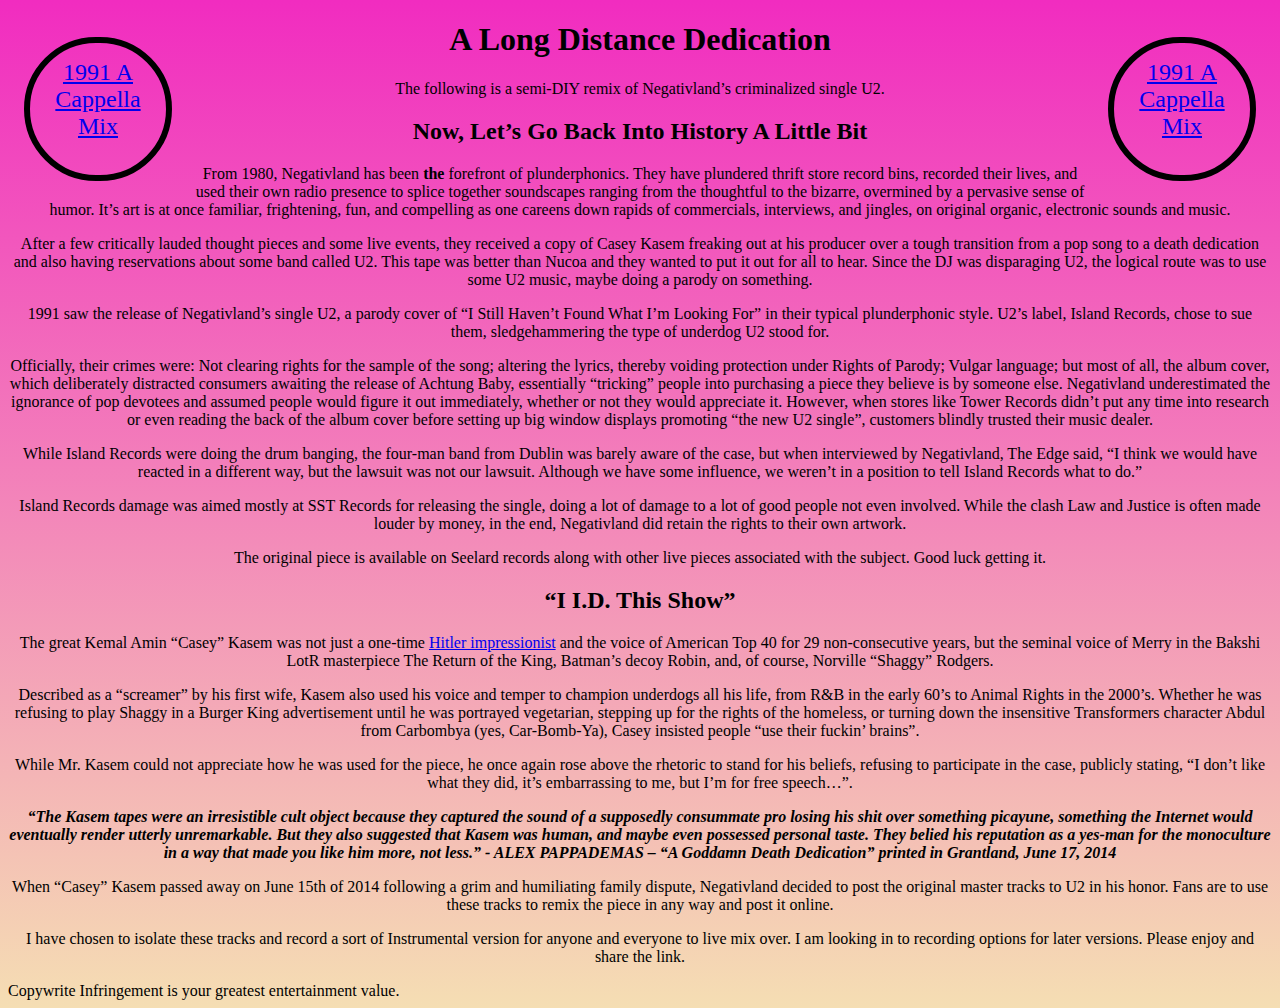
==== index.html @ 0ae563e5 "updated css, link" ====
<!DOCTYPE html>
<html lang="en">
<head>
    <meta charset="UTF-8">
    <meta name="viewport" content="width=device-width, initial-scale=1.0">
    <link rel="stylesheet" href="index.css">
    <title>Letter 2/Numeral U</title>
</head>
<body>
    <div>
    <div id="1Remix" style="float:left">
    <div class="link">
    <a href="/Letter2NumeralURemix/Track1.html">
        1991 A Cappella Mix
    </a>
</div>

</div>
    <div id="2Remix" style="float:right">
    <div class="link">
    <a href="/Letter2NumeralURemix/Track1.html">
        1991 A Cappella Mix
    </a>
</div>

</div>
</div>

    <h1>A Long Distance Dedication</h1>

    <p>The following is a semi-DIY remix of Negativland’s criminalized single U2.</p>
        
        <h2>Now, Let’s Go Back Into History A Little Bit</h2>
        
        <p>From 1980, Negativland has been <b>the</b> forefront of plunderphonics. They have plundered thrift store record bins, recorded their lives, and used their own radio presence to splice together soundscapes ranging from the thoughtful to the bizarre, overmined by a pervasive sense of humor. It’s art is at once familiar, frightening, fun, and compelling as one careens down rapids of commercials, interviews, and jingles, on original organic, electronic sounds and music.</p>
<p>After a few critically lauded thought pieces and some live events, they received a copy of Casey Kasem freaking out at his producer over a tough transition from a pop song to a death dedication and also having reservations about some band called U2. This tape was better than Nucoa and they wanted to put it out for all to hear. Since the DJ was disparaging U2, the logical route was to use some U2 music, maybe doing a parody on something.</p>

        <p>1991 saw the release of Negativland’s single U2, a parody cover of “I Still Haven’t Found What I’m Looking For” in their typical plunderphonic style. U2’s label, Island Records, chose to sue them, sledgehammering the type of underdog U2 stood for.</p>
        <p>Officially, their crimes were: Not clearing rights for the sample of the song; altering the lyrics, thereby voiding protection under Rights of Parody; Vulgar language; but most of all, the album cover, which deliberately distracted consumers awaiting the release of Achtung Baby, essentially “tricking” people into purchasing a piece they believe is by someone else. Negativland underestimated the ignorance of pop devotees and assumed people would figure it out immediately, whether or not they would appreciate it. However, when stores like Tower Records didn’t put any time into research or even reading the back of the album cover before setting up big window displays promoting “the new U2 single”, customers blindly trusted their music dealer. </p>
        <p>While Island Records were doing the drum banging, the four-man band from Dublin was barely aware of the case, but when interviewed by Negativland, The Edge said, “I think we would have reacted in a different way, but the lawsuit was not our lawsuit. Although we have some influence, we weren’t in a position to tell Island Records what to do.”</p>
        <p>Island Records damage was aimed mostly at SST Records for releasing the single, doing a lot of damage to a lot of good people not even involved. While the clash Law and Justice is often made louder by money, in the end, Negativland did retain the rights to their own artwork.</p>
<p>The original piece is available on Seelard records along with other live pieces associated with the subject. Good luck getting it.</p>

        <h2>“I I.D. This Show”</h2>
        <p>The great Kemal Amin “Casey” Kasem was not just a one-time <a href="https://youtu.be/PPUMCYg1gn8?t=1004" target="_blank">Hitler impressionist</a> and the voice of American Top 40 for 29 non-consecutive years, but the seminal voice of Merry in the Bakshi LotR masterpiece The Return of the King, Batman’s decoy Robin, and, of course, Norville “Shaggy” Rodgers.</p>
        <p>Described as a “screamer” by his first wife, Kasem also used his voice and temper to champion underdogs all his life, from R&B in the early 60’s to Animal Rights in the 2000’s. Whether he was refusing to play Shaggy in a Burger King advertisement until he was portrayed vegetarian, stepping up for the rights of the homeless, or turning down the insensitive Transformers character Abdul from Carbombya (yes, Car-Bomb-Ya), Casey insisted people “use their fuckin’ brains”.</p>
        <p>While Mr. Kasem could not appreciate how he was used for the piece, he once again rose above the rhetoric to stand for his beliefs, refusing to participate in the case, publicly stating, “I don’t like what they did, it’s embarrassing to me, but I’m for free speech…”.</p> 
        <p id="AP">“The Kasem tapes were an irresistible cult object because they captured the sound of a supposedly consummate pro losing his shit over something picayune, something the Internet would eventually render utterly unremarkable. But they also suggested that Kasem was human, and maybe even possessed personal taste. They belied his reputation as a yes-man for the monoculture in a way that made you like him more, not less.” - ALEX PAPPADEMAS – “A Goddamn Death Dedication” printed in Grantland, June 17, 2014</p>
        
        <p>When “Casey” Kasem passed away on June 15th of 2014 following a grim and humiliating family dispute, Negativland decided to post the original master tracks to U2 in his honor. Fans are to use these tracks to remix the piece in any way and post it online.</p>
        <p>I have chosen to isolate these tracks and record a sort of Instrumental version for anyone and everyone to live mix over. I am looking in to recording options for later versions. Please enjoy and share the link.
        </p>
        Copywrite Infringement is your greatest entertainment value.
</body>
</html>
---- index.css ----
body {
    background-image: linear-gradient(rgb(241, 44, 192), wheat);
  }

  h1, h2, p {
      text-align: center;
  }

  #AP {
     font-weight: bold;
     font-style: oblique;
  }

  .link {
      background-image: url("/Letter2NumeralURemix/coverart.jpg");
      background-size: contain;
      width:7.5rem;
      height:6.25rem;
      
    border: .4rem solid black;
    border-radius: 11.25rem;
    margin: 1rem;
    font-size: 1.5rem;
    padding: 1rem .5rem;
    text-align: center;
    color: rgb(226, 67, 192);    
      }
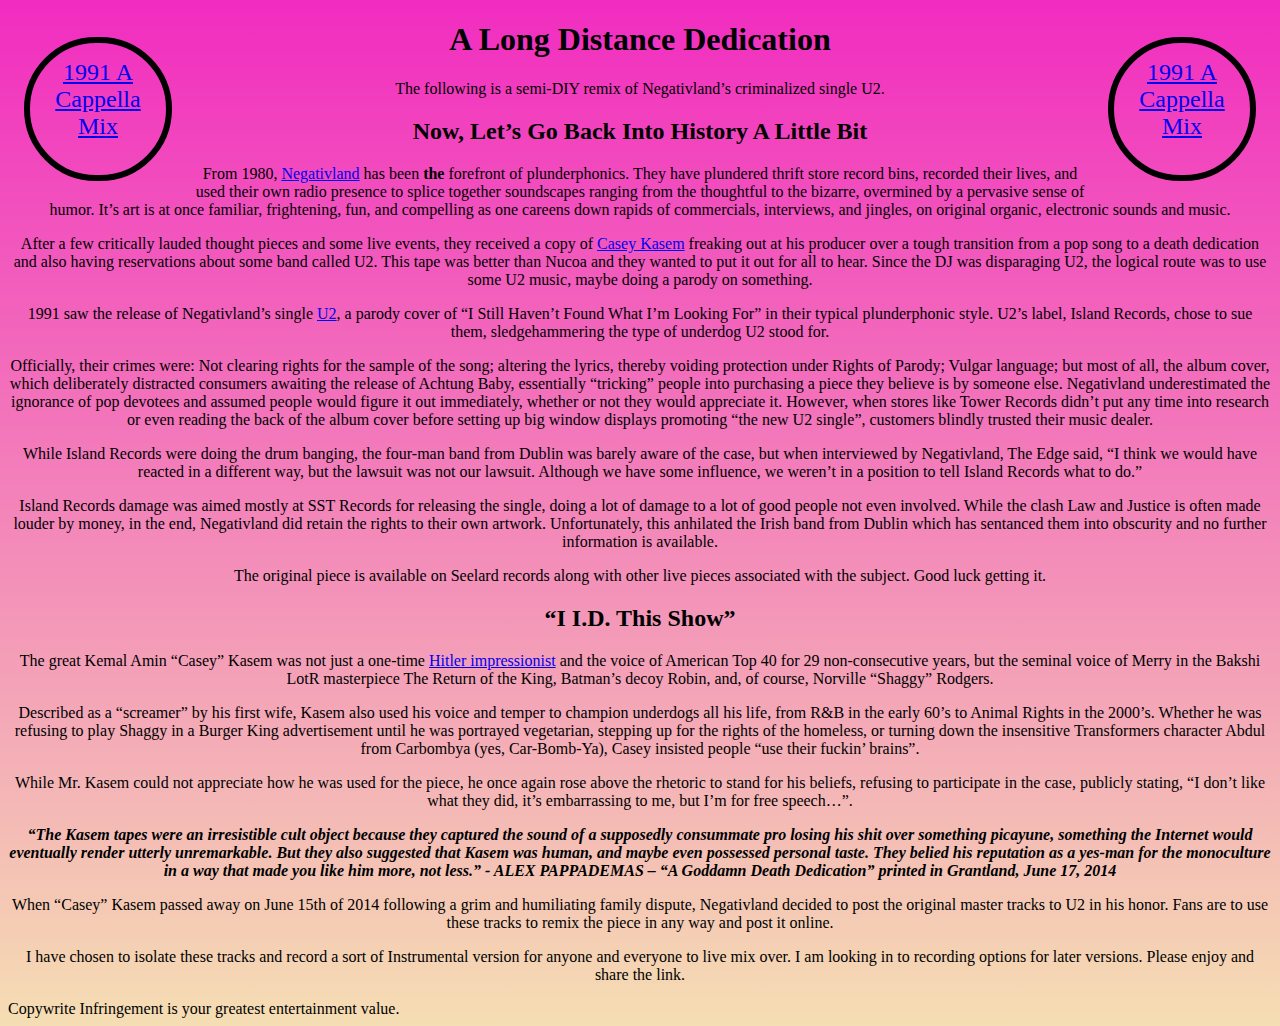
==== commit 791d5cb0: "added hyperlinks" ====
--- a/index.html
+++ b/index.html
@@ -1,55 +1,146 @@
 <!DOCTYPE html>
 <html lang="en">
-<head>
-    <meta charset="UTF-8">
-    <meta name="viewport" content="width=device-width, initial-scale=1.0">
-    <link rel="stylesheet" href="index.css">
+  <head>
+    <meta charset="UTF-8" />
+    <meta name="viewport" content="width=device-width, initial-scale=1.0" />
+    <link rel="stylesheet" href="index.css" />
     <title>Letter 2/Numeral U</title>
-</head>
-<body>
+  </head>
+  <body>
     <div>
-    <div id="1Remix" style="float:left">
-    <div class="link">
-    <a href="/Letter2NumeralURemix/Track1.html">
-        1991 A Cappella Mix
-    </a>
-</div>
-
-</div>
-    <div id="2Remix" style="float:right">
-    <div class="link">
-    <a href="/Letter2NumeralURemix/Track1.html">
-        1991 A Cappella Mix
-    </a>
-</div>
-
-</div>
-</div>
+      <div id="1Remix" style="float: left;">
+        <div class="link">
+          <a href="/Letter2NumeralURemix/Track1.html">
+            1991 A Cappella Mix
+          </a>
+        </div>
+      </div>
+      <div id="2Remix" style="float: right;">
+        <div class="link">
+          <a href="/Letter2NumeralURemix/Track1.html">
+            1991 A Cappella Mix
+          </a>
+        </div>
+      </div>
+    </div>
 
     <h1>A Long Distance Dedication</h1>
 
-    <p>The following is a semi-DIY remix of Negativland’s criminalized single U2.</p>
-        
-        <h2>Now, Let’s Go Back Into History A Little Bit</h2>
-        
-        <p>From 1980, Negativland has been <b>the</b> forefront of plunderphonics. They have plundered thrift store record bins, recorded their lives, and used their own radio presence to splice together soundscapes ranging from the thoughtful to the bizarre, overmined by a pervasive sense of humor. It’s art is at once familiar, frightening, fun, and compelling as one careens down rapids of commercials, interviews, and jingles, on original organic, electronic sounds and music.</p>
-<p>After a few critically lauded thought pieces and some live events, they received a copy of Casey Kasem freaking out at his producer over a tough transition from a pop song to a death dedication and also having reservations about some band called U2. This tape was better than Nucoa and they wanted to put it out for all to hear. Since the DJ was disparaging U2, the logical route was to use some U2 music, maybe doing a parody on something.</p>
+    <p>
+      The following is a semi-DIY remix of Negativland’s criminalized single U2.
+    </p>
 
-        <p>1991 saw the release of Negativland’s single U2, a parody cover of “I Still Haven’t Found What I’m Looking For” in their typical plunderphonic style. U2’s label, Island Records, chose to sue them, sledgehammering the type of underdog U2 stood for.</p>
-        <p>Officially, their crimes were: Not clearing rights for the sample of the song; altering the lyrics, thereby voiding protection under Rights of Parody; Vulgar language; but most of all, the album cover, which deliberately distracted consumers awaiting the release of Achtung Baby, essentially “tricking” people into purchasing a piece they believe is by someone else. Negativland underestimated the ignorance of pop devotees and assumed people would figure it out immediately, whether or not they would appreciate it. However, when stores like Tower Records didn’t put any time into research or even reading the back of the album cover before setting up big window displays promoting “the new U2 single”, customers blindly trusted their music dealer. </p>
-        <p>While Island Records were doing the drum banging, the four-man band from Dublin was barely aware of the case, but when interviewed by Negativland, The Edge said, “I think we would have reacted in a different way, but the lawsuit was not our lawsuit. Although we have some influence, we weren’t in a position to tell Island Records what to do.”</p>
-        <p>Island Records damage was aimed mostly at SST Records for releasing the single, doing a lot of damage to a lot of good people not even involved. While the clash Law and Justice is often made louder by money, in the end, Negativland did retain the rights to their own artwork.</p>
-<p>The original piece is available on Seelard records along with other live pieces associated with the subject. Good luck getting it.</p>
+    <h2>Now, Let’s Go Back Into History A Little Bit</h2>
 
-        <h2>“I I.D. This Show”</h2>
-        <p>The great Kemal Amin “Casey” Kasem was not just a one-time <a href="https://youtu.be/PPUMCYg1gn8?t=1004" target="_blank">Hitler impressionist</a> and the voice of American Top 40 for 29 non-consecutive years, but the seminal voice of Merry in the Bakshi LotR masterpiece The Return of the King, Batman’s decoy Robin, and, of course, Norville “Shaggy” Rodgers.</p>
-        <p>Described as a “screamer” by his first wife, Kasem also used his voice and temper to champion underdogs all his life, from R&B in the early 60’s to Animal Rights in the 2000’s. Whether he was refusing to play Shaggy in a Burger King advertisement until he was portrayed vegetarian, stepping up for the rights of the homeless, or turning down the insensitive Transformers character Abdul from Carbombya (yes, Car-Bomb-Ya), Casey insisted people “use their fuckin’ brains”.</p>
-        <p>While Mr. Kasem could not appreciate how he was used for the piece, he once again rose above the rhetoric to stand for his beliefs, refusing to participate in the case, publicly stating, “I don’t like what they did, it’s embarrassing to me, but I’m for free speech…”.</p> 
-        <p id="AP">“The Kasem tapes were an irresistible cult object because they captured the sound of a supposedly consummate pro losing his shit over something picayune, something the Internet would eventually render utterly unremarkable. But they also suggested that Kasem was human, and maybe even possessed personal taste. They belied his reputation as a yes-man for the monoculture in a way that made you like him more, not less.” - ALEX PAPPADEMAS – “A Goddamn Death Dedication” printed in Grantland, June 17, 2014</p>
-        
-        <p>When “Casey” Kasem passed away on June 15th of 2014 following a grim and humiliating family dispute, Negativland decided to post the original master tracks to U2 in his honor. Fans are to use these tracks to remix the piece in any way and post it online.</p>
-        <p>I have chosen to isolate these tracks and record a sort of Instrumental version for anyone and everyone to live mix over. I am looking in to recording options for later versions. Please enjoy and share the link.
-        </p>
-        Copywrite Infringement is your greatest entertainment value.
-</body>
-</html>+    <p>
+      From 1980,
+      <a href="https://en.wikipedia.org/wiki/Negativland">Negativland</a> has
+      been <b>the</b> forefront of plunderphonics. They have plundered thrift
+      store record bins, recorded their lives, and used their own radio presence
+      to splice together soundscapes ranging from the thoughtful to the bizarre,
+      overmined by a pervasive sense of humor. It’s art is at once familiar,
+      frightening, fun, and compelling as one careens down rapids of
+      commercials, interviews, and jingles, on original organic, electronic
+      sounds and music.
+    </p>
+    <p>
+      After a few critically lauded thought pieces and some live events, they
+      received a copy of
+      <a href="https://en.wikipedia.org/wiki/Casey_Kasem">Casey Kasem</a>
+      freaking out at his producer over a tough transition from a pop song to a
+      death dedication and also having reservations about some band called U2.
+      This tape was better than Nucoa and they wanted to put it out for all to
+      hear. Since the DJ was disparaging U2, the logical route was to use some
+      U2 music, maybe doing a parody on something.
+    </p>
+
+    <p>
+      1991 saw the release of Negativland’s single
+      <a href="https://en.wikipedia.org/wiki/U2_(EP)">U2</a>, a parody cover of
+      “I Still Haven’t Found What I’m Looking For” in their typical
+      plunderphonic style. U2’s label, Island Records, chose to sue them,
+      sledgehammering the type of underdog U2 stood for.
+    </p>
+    <p>
+      Officially, their crimes were: Not clearing rights for the sample of the
+      song; altering the lyrics, thereby voiding protection under Rights of
+      Parody; Vulgar language; but most of all, the album cover, which
+      deliberately distracted consumers awaiting the release of Achtung Baby,
+      essentially “tricking” people into purchasing a piece they believe is by
+      someone else. Negativland underestimated the ignorance of pop devotees and
+      assumed people would figure it out immediately, whether or not they would
+      appreciate it. However, when stores like Tower Records didn’t put any time
+      into research or even reading the back of the album cover before setting
+      up big window displays promoting “the new U2 single”, customers blindly
+      trusted their music dealer.
+    </p>
+    <p>
+      While Island Records were doing the drum banging, the four-man band from
+      Dublin was barely aware of the case, but when interviewed by Negativland,
+      The Edge said, “I think we would have reacted in a different way, but the
+      lawsuit was not our lawsuit. Although we have some influence, we weren’t
+      in a position to tell Island Records what to do.”
+    </p>
+    <p>
+      Island Records damage was aimed mostly at SST Records for releasing the
+      single, doing a lot of damage to a lot of good people not even involved.
+      While the clash Law and Justice is often made louder by money, in the end,
+      Negativland did retain the rights to their own artwork. Unfortunately, this anhilated the Irish band
+      from Dublin which has sentanced them into obscurity and no further information is
+      available.
+    </p>
+    <p>
+      The original piece is available on Seelard records along with other live
+      pieces associated with the subject. Good luck getting it.
+    </p>
+
+    <h2>“I I.D. This Show”</h2>
+    <p>
+      The great Kemal Amin “Casey” Kasem was not just a one-time
+      <a href="https://youtu.be/PPUMCYg1gn8?t=1004" target="_blank"
+        >Hitler impressionist</a
+      >
+      and the voice of American Top 40 for 29 non-consecutive years, but the
+      seminal voice of Merry in the Bakshi LotR masterpiece The Return of the
+      King, Batman’s decoy Robin, and, of course, Norville “Shaggy” Rodgers.
+    </p>
+    <p>
+      Described as a “screamer” by his first wife, Kasem also used his voice and
+      temper to champion underdogs all his life, from R&B in the early 60’s to
+      Animal Rights in the 2000’s. Whether he was refusing to play Shaggy in a
+      Burger King advertisement until he was portrayed vegetarian, stepping up
+      for the rights of the homeless, or turning down the insensitive
+      Transformers character Abdul from Carbombya (yes, Car-Bomb-Ya), Casey
+      insisted people “use their fuckin’ brains”.
+    </p>
+    <p>
+      While Mr. Kasem could not appreciate how he was used for the piece, he
+      once again rose above the rhetoric to stand for his beliefs, refusing to
+      participate in the case, publicly stating, “I don’t like what they did,
+      it’s embarrassing to me, but I’m for free speech…”.
+    </p>
+    <p id="AP">
+      “The Kasem tapes were an irresistible cult object because they captured
+      the sound of a supposedly consummate pro losing his shit over something
+      picayune, something the Internet would eventually render utterly
+      unremarkable. But they also suggested that Kasem was human, and maybe even
+      possessed personal taste. They belied his reputation as a yes-man for the
+      monoculture in a way that made you like him more, not less.” - ALEX
+      PAPPADEMAS – “A Goddamn Death Dedication” printed in Grantland, June 17,
+      2014
+    </p>
+
+    <p>
+      When “Casey” Kasem passed away on June 15th of 2014 following a grim and
+      humiliating family dispute, Negativland decided to post the original
+      master tracks to U2 in his honor. Fans are to use these tracks to remix
+      the piece in any way and post it online.
+    </p>
+    <p>
+      I have chosen to isolate these tracks and record a sort of Instrumental
+      version for anyone and everyone to live mix over. I am looking in to
+      recording options for later versions. Please enjoy and share the link.
+    </p>
+    Copywrite Infringement is your greatest entertainment value.
+  </body>
+</html>
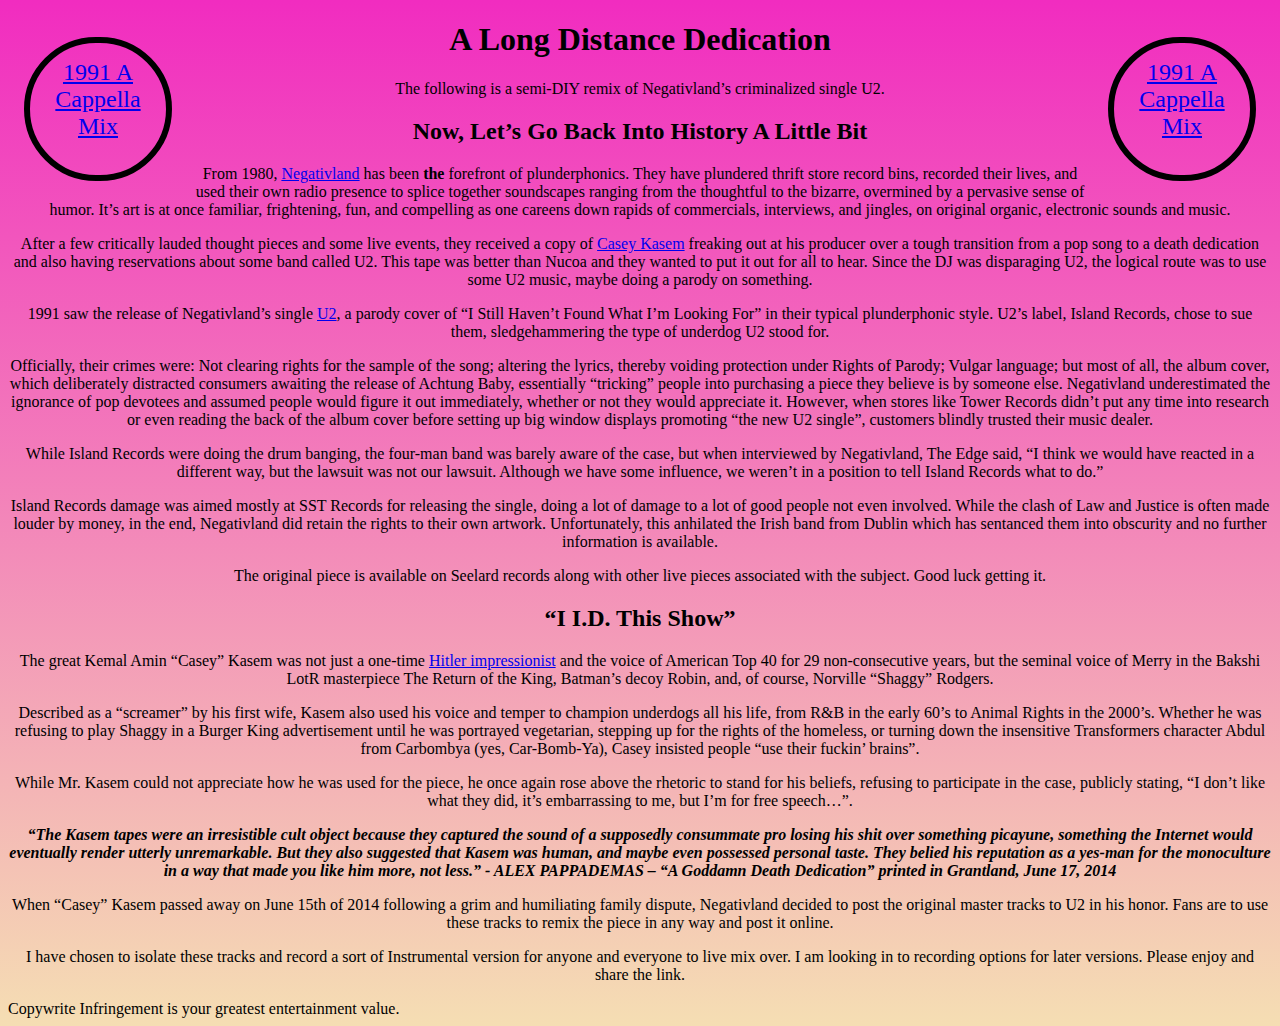
==== commit 672e0cc0: "fixed typos" ====
--- a/index.html
+++ b/index.html
@@ -34,19 +34,23 @@
 
     <p>
       From 1980,
-      <a href="https://en.wikipedia.org/wiki/Negativland">Negativland</a> has
-      been <b>the</b> forefront of plunderphonics. They have plundered thrift
-      store record bins, recorded their lives, and used their own radio presence
-      to splice together soundscapes ranging from the thoughtful to the bizarre,
-      overmined by a pervasive sense of humor. It’s art is at once familiar,
-      frightening, fun, and compelling as one careens down rapids of
+      <a href="https://en.wikipedia.org/wiki/Negativland" target="_blank"
+        >Negativland</a
+      >
+      has been <b>the</b> forefront of plunderphonics. They have plundered
+      thrift store record bins, recorded their lives, and used their own radio
+      presence to splice together soundscapes ranging from the thoughtful to the
+      bizarre, overmined by a pervasive sense of humor. It’s art is at once
+      familiar, frightening, fun, and compelling as one careens down rapids of
       commercials, interviews, and jingles, on original organic, electronic
       sounds and music.
     </p>
     <p>
       After a few critically lauded thought pieces and some live events, they
       received a copy of
-      <a href="https://en.wikipedia.org/wiki/Casey_Kasem">Casey Kasem</a>
+      <a href="https://en.wikipedia.org/wiki/Casey_Kasem" target="_blank"
+        >Casey Kasem</a
+      >
       freaking out at his producer over a tough transition from a pop song to a
       death dedication and also having reservations about some band called U2.
       This tape was better than Nucoa and they wanted to put it out for all to
@@ -56,10 +60,10 @@
 
     <p>
       1991 saw the release of Negativland’s single
-      <a href="https://en.wikipedia.org/wiki/U2_(EP)">U2</a>, a parody cover of
-      “I Still Haven’t Found What I’m Looking For” in their typical
-      plunderphonic style. U2’s label, Island Records, chose to sue them,
-      sledgehammering the type of underdog U2 stood for.
+      <a href="https://en.wikipedia.org/wiki/U2_(EP)" target="_blank">U2</a>, a
+      parody cover of “I Still Haven’t Found What I’m Looking For” in their
+      typical plunderphonic style. U2’s label, Island Records, chose to sue
+      them, sledgehammering the type of underdog U2 stood for.
     </p>
     <p>
       Officially, their crimes were: Not clearing rights for the sample of the
@@ -75,8 +79,8 @@
       trusted their music dealer.
     </p>
     <p>
-      While Island Records were doing the drum banging, the four-man band from
-      Dublin was barely aware of the case, but when interviewed by Negativland,
+      While Island Records were doing the drum banging, the four-man band 
+      was barely aware of the case, but when interviewed by Negativland,
       The Edge said, “I think we would have reacted in a different way, but the
       lawsuit was not our lawsuit. Although we have some influence, we weren’t
       in a position to tell Island Records what to do.”
@@ -84,10 +88,10 @@
     <p>
       Island Records damage was aimed mostly at SST Records for releasing the
       single, doing a lot of damage to a lot of good people not even involved.
-      While the clash Law and Justice is often made louder by money, in the end,
-      Negativland did retain the rights to their own artwork. Unfortunately, this anhilated the Irish band
-      from Dublin which has sentanced them into obscurity and no further information is
-      available.
+      While the clash of Law and Justice is often made louder by money, in the end,
+      Negativland did retain the rights to their own artwork. Unfortunately,
+      this anhilated the Irish band from Dublin which has sentanced them into
+      obscurity and no further information is available.
     </p>
     <p>
       The original piece is available on Seelard records along with other live
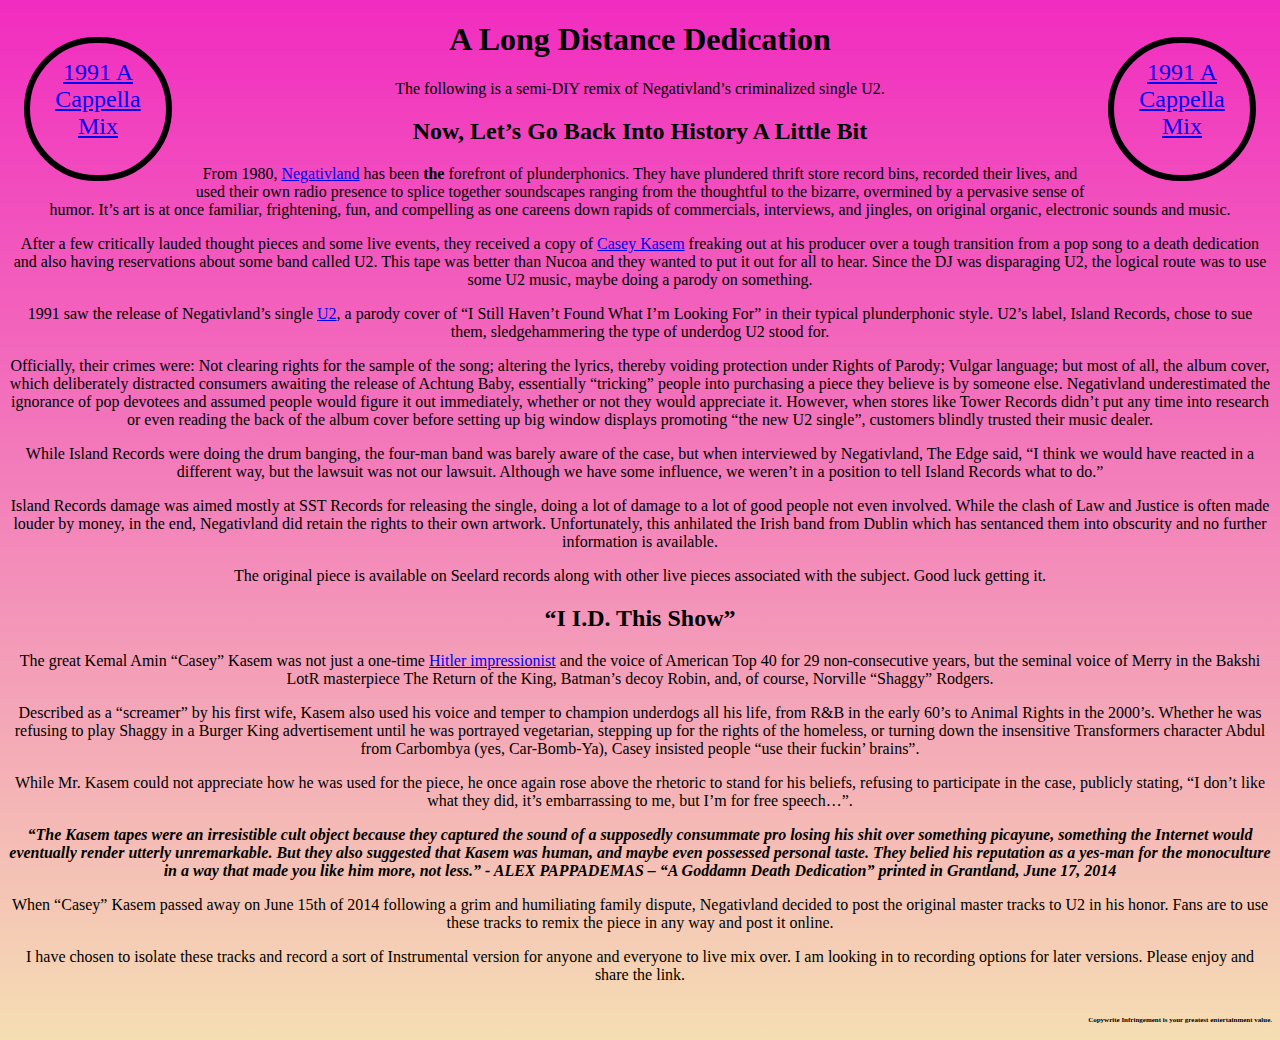
==== commit 6be41bbe: "shrank subliminal message" ====
--- a/index.html
+++ b/index.html
@@ -2,6 +2,7 @@
 <html lang="en">
   <head>
     <meta charset="UTF-8" />
+    <link rel="icon" href="u2favicon.ico" />
     <meta name="viewport" content="width=device-width, initial-scale=1.0" />
     <link rel="stylesheet" href="index.css" />
     <title>Letter 2/Numeral U</title>
@@ -79,19 +80,19 @@
       trusted their music dealer.
     </p>
     <p>
-      While Island Records were doing the drum banging, the four-man band 
-      was barely aware of the case, but when interviewed by Negativland,
-      The Edge said, “I think we would have reacted in a different way, but the
-      lawsuit was not our lawsuit. Although we have some influence, we weren’t
-      in a position to tell Island Records what to do.”
+      While Island Records were doing the drum banging, the four-man band was
+      barely aware of the case, but when interviewed by Negativland, The Edge
+      said, “I think we would have reacted in a different way, but the lawsuit
+      was not our lawsuit. Although we have some influence, we weren’t in a
+      position to tell Island Records what to do.”
     </p>
     <p>
       Island Records damage was aimed mostly at SST Records for releasing the
       single, doing a lot of damage to a lot of good people not even involved.
-      While the clash of Law and Justice is often made louder by money, in the end,
-      Negativland did retain the rights to their own artwork. Unfortunately,
-      this anhilated the Irish band from Dublin which has sentanced them into
-      obscurity and no further information is available.
+      While the clash of Law and Justice is often made louder by money, in the
+      end, Negativland did retain the rights to their own artwork.
+      Unfortunately, this anhilated the Irish band from Dublin which has
+      sentanced them into obscurity and no further information is available.
     </p>
     <p>
       The original piece is available on Seelard records along with other live
@@ -145,6 +146,6 @@
       version for anyone and everyone to live mix over. I am looking in to
       recording options for later versions. Please enjoy and share the link.
     </p>
-    Copywrite Infringement is your greatest entertainment value.
+    <h6>Copywrite Infringement is your greatest entertainment value.</h6>
   </body>
 </html>
--- a/index.css
+++ b/index.css
@@ -24,4 +24,9 @@
     padding: 1rem .5rem;
     text-align: center;
     color: rgb(226, 67, 192);    
+      }
+
+      h6 {
+        font-size: 7px;
+        float: right;
       }